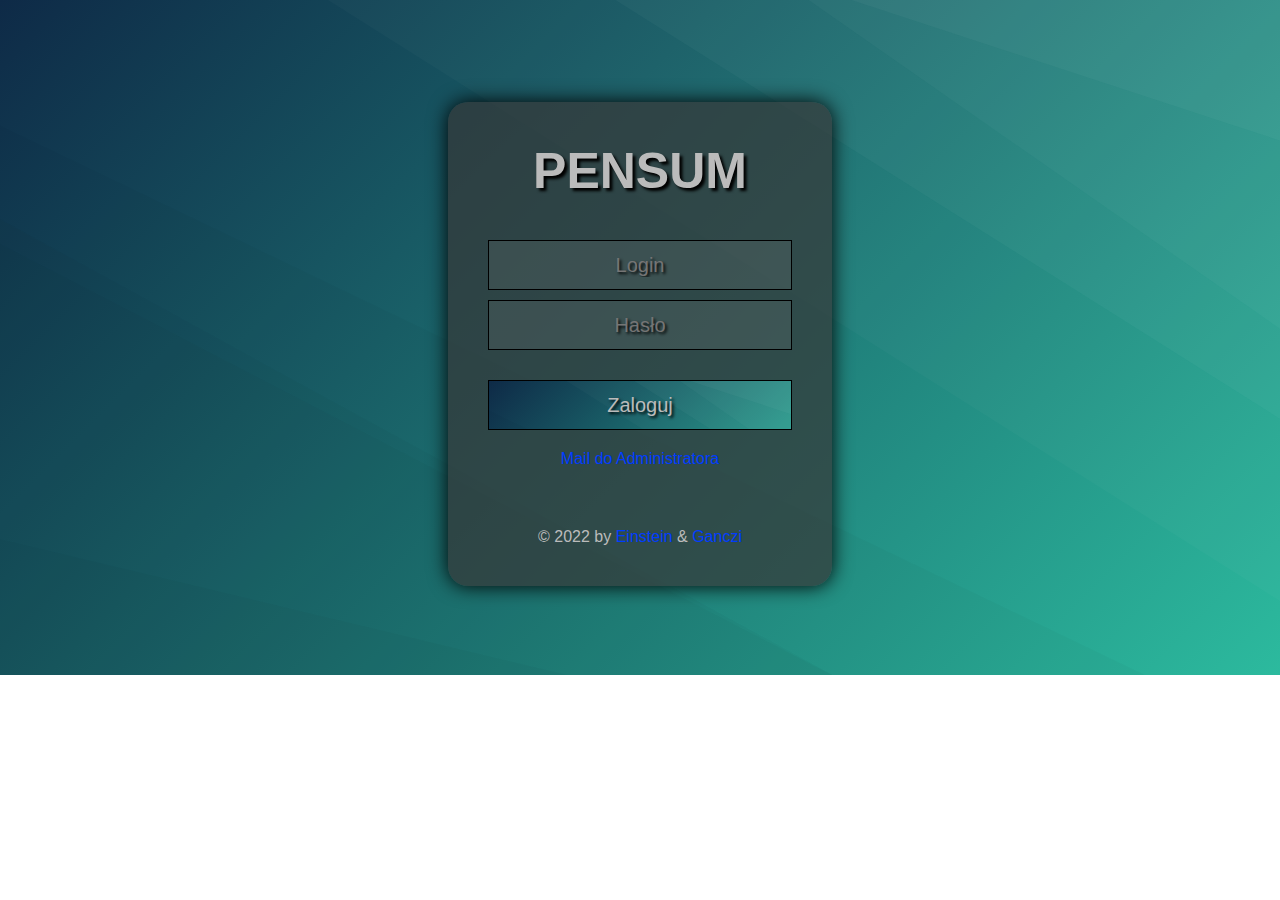
==== index.html @ 500e01d6 "Initial commit" ====
<!DOCTYPE html>
<html lang="pl">

<head>
    <meta charset="UTF-8">
    <meta http-equiv="X-UA-Compatible" content="IE=edge">
    <meta name="viewport" content="width=device-width, initial-scale=1.0">
    <link rel="stylesheet" href="style.css">
    <title>PENSUM - Logowanie</title>
</head>

<body>
    <div class="login-form">
        <h2>PENSUM</h2>
        <form action="home.html">
            <input type="text" name="" id="" placeholder="Login" required>
            <input type="password" name="" id="" placeholder="Hasło" required>
            <input type="submit" value="Zaloguj">
        </form>
        <p><a href="mailto:einstein@agh.edu.pl">Mail do Administratora</a></p>
        <p>&copy; 2022 by
            <a href="https://skos.agh.edu.pl/osoba/artur-gancarz-5318.html" target="_blank">Einstein</a> & <a href="https://github.com/xGanczix" target="_blank">Ganczi</a>
        </p>
    </div>
</body>

</html>
---- style.css ----
* {
    margin: 0;
    padding: 0;
    box-sizing: border-box;
}

body {
    background: url(img/background.svg);
    background-repeat: no-repeat;
    background-size: cover;
    font-family: Arial, Helvetica, sans-serif;
}

.login-form {
    background-color: rgba(54, 54, 54, 0.7);
    width: 30%;
    padding: 40px;
    text-align: center;
    box-shadow: 0px 0px 20px #000;
    margin: 8% auto 0 auto;
    border-radius: 20px;
}

.login-form h2 {
    font-size: 50px;
    color: #bbb;
    text-shadow: 3px 3px 3px #000;
    margin-bottom: 30px;
}

.login-form input {
    width: 100%;
    height: 50px;
    padding: 10px;
    margin-top: 10px;
    background: rgba(185, 185, 185, 0.1);
    border: solid 1px #000;
    color: #bbb;
    font-size: 20px;
    text-shadow: 2px 2px 3px #000;
    text-align: center;
}

.login-form input:last-child {
    margin-top: 30px;
    background: url(img/background.svg);
    background-size: cover;
}

.login-form input:last-child:hover {
    cursor: pointer;
    filter: brightness(0.8);
}

.login-form input:last-child:active {
    cursor: pointer;
    border: inset 2px rgba(185, 185, 185, 0.1);
}

.login-form p {
    margin-top: 20px;
    color: #bbb;
}

.login-form p:last-child {
    margin-top: 60px;
}

.login-form a {
    color: rgb(0, 60, 255);
    margin-top: 20px;
    text-decoration: none;
}

.login-form a:hover {
    filter: brightness(0.9);
}

.dashboard-panel {
    min-width: 98vw;
    max-width: 98vw;
    min-height: 95vh;
    max-height: 95vh;
    margin: 2.5vh 1vw;
    background: rgba(54, 54, 54, 0.7);
    box-shadow: 0px 0px 20px #000;
    border-radius: 20px;
}

nav {
    width: 20%;
    height: 95vh;
    display: inline-block;
    padding: 40px 20px;
    border-radius: 20px 0 0 20px;
    text-align: center;
    background: rgba(185, 185, 185, 0.2);
    float: left;
}

#user-icon {
    width: 150px;
    height: 150px;
    background: #bbb;
    padding: 20px;
    border-radius: 50%;
    border: 1px solid #000
}

.user-info p {
    margin: 20px 0;
    font-size: 30px;
    color: #bbb;
    text-shadow: 2px 2px 3px #000;
}

a.menu {
    display: block;
    width: 100%;
    padding: 20px 10px;
    text-decoration: none;
    color: #bbb;
    font-size: 22px;
    text-shadow: 2px 2px 3px #000;
    transition: all 0.2 ease-in-out;
}

a.menu:hover {
    background: url(img/background.svg);
    background-size: cover;
    filter: brightness(0.8);
}

a.menu:active {
    border: inset 2px rgba(185, 185, 185, 0.1);
}

.active {
    background: url(img/background.svg);
    background-size: cover;
}

main {
    width: 70%;
    height: 100%;
    display: inline-block;
}
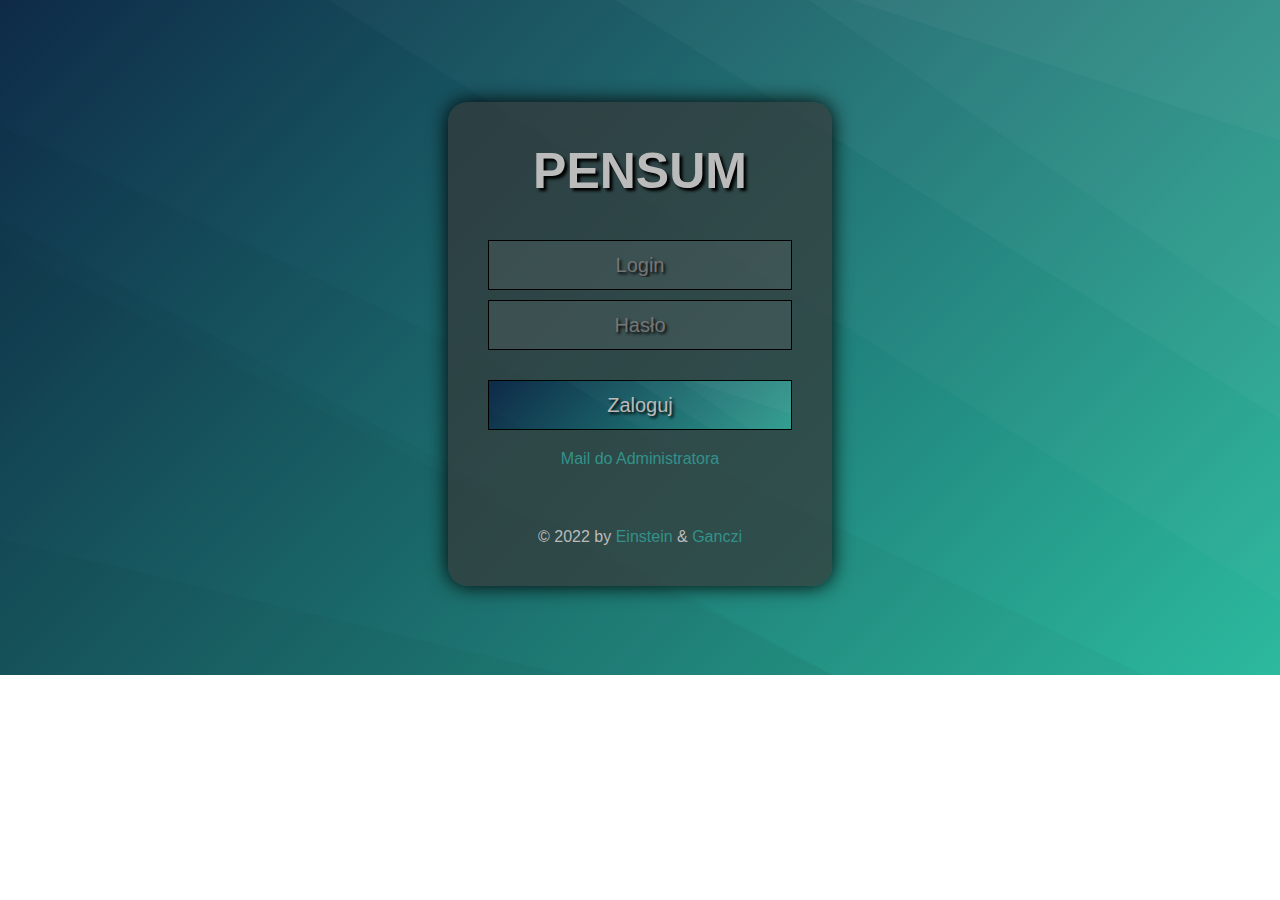
==== commit fa555e70: "Wykładowcy" ====
--- a/index.html
+++ b/index.html
@@ -6,6 +6,7 @@
     <meta http-equiv="X-UA-Compatible" content="IE=edge">
     <meta name="viewport" content="width=device-width, initial-scale=1.0">
     <link rel="stylesheet" href="style.css">
+    <link rel="stylesheet" href="css/fontello.css">
     <title>PENSUM - Logowanie</title>
 </head>
 
--- a/style.css
+++ b/style.css
@@ -2,6 +2,20 @@
     margin: 0;
     padding: 0;
     box-sizing: border-box;
+}
+
+::-webkit-scrollbar {
+    width: 14px;
+}
+
+::-webkit-scrollbar-track {
+    background-color: rgba(185, 185, 185, 0.3);
+}
+
+::-webkit-scrollbar-thumb {
+    background-color: rgb(50, 146, 137);
+    border-radius: 100px;
+    box-shadow: inset 0 0 5px #000;
 }
 
 body {
@@ -67,7 +81,7 @@
 }
 
 .login-form a {
-    color: rgb(0, 60, 255);
+    color: rgb(50, 146, 137);
     margin-top: 20px;
     text-decoration: none;
 }
@@ -89,13 +103,14 @@
 
 nav {
     width: 20%;
-    height: 95vh;
+    height: 90vh;
     display: inline-block;
     padding: 40px 20px;
-    border-radius: 20px 0 0 20px;
+    border-radius: 20px 0 0 0;
     text-align: center;
     background: rgba(185, 185, 185, 0.2);
     float: left;
+    margin-bottom: 0;
 }
 
 #user-icon {
@@ -107,14 +122,14 @@
     border: 1px solid #000
 }
 
-.user-info p {
+.menu-info p {
     margin: 20px 0;
-    font-size: 30px;
+    font-size: 40px;
     color: #bbb;
     text-shadow: 2px 2px 3px #000;
 }
 
-a.menu {
+.menu {
     display: block;
     width: 100%;
     padding: 20px 10px;
@@ -123,15 +138,18 @@
     font-size: 22px;
     text-shadow: 2px 2px 3px #000;
     transition: all 0.2 ease-in-out;
-}
-
-a.menu:hover {
-    background: url(img/background.svg);
-    background-size: cover;
-    filter: brightness(0.8);
-}
-
-a.menu:active {
+    background: none;
+    border: none;
+}
+
+.menu:hover {
+    background: url(img/background.svg);
+    background-size: cover;
+    filter: brightness(0.8);
+    cursor: pointer;
+}
+
+.menu:active {
     border: inset 2px rgba(185, 185, 185, 0.1);
 }
 
@@ -141,7 +159,154 @@
 }
 
 main {
-    width: 70%;
-    height: 100%;
+    width: 80%;
+    height: 90vh;
     display: inline-block;
+    margin-bottom: 0;
+    padding: 30px 20px;
+    scroll-behavior: auto;
+}
+
+main h2 {
+    font-size: 40px;
+    text-align: center;
+    color: #bbb;
+    text-shadow: 3px 3px 3px #000;
+    margin-bottom: 20px;
+}
+
+.wrapper {
+    width: 100%;
+    background: rgba(185, 185, 185, 0.1);
+    height: 78vh;
+    overflow: auto;
+    padding: 20px 10px;
+    text-align: center;
+    border-radius: 14px;
+    box-shadow: 0 0 5px #000;
+}
+
+.row {
+    display: block;
+}
+
+.row input {
+    width: 40%;
+    height: 36px;
+    padding: 6px 10px;
+    background: rgba(185, 185, 185, 0.2);
+    border: none;
+    color: #ccc;
+    font-size: 20px;
+    border: 2px solid rgba(54, 54, 54, 0.7);
+}
+
+.row input::placeholder {
+    color: #999;
+}
+
+.row-name {
+    margin-right: 4px;
+    margin-top: 4px;
+}
+
+.row-name:first-child {
+    margin-right: 0;
+}
+
+.controls {
+    margin-top: 16px;
+}
+
+.icon-plus {
+    background: rgb(32, 180, 57);
+    color: #ccc;
+    text-shadow: 2px 2px 2px #000;
+    font-size: 20px;
+    border-radius: 10px;
+    padding: 7px 5px;
+}
+
+.icon-minus {
+    background: rgb(212, 37, 37);
+    color: #ccc;
+    text-shadow: 2px 2px 2px #000;
+    font-size: 20px;
+    border-radius: 10px;
+    padding: 7px 5px;
+}
+
+.icon-plus:hover,
+.icon-minus:hover {
+    filter: brightness(0.8);
+}
+
+.icon-plus:active,
+.icon-minus:active {
+    border: inset 2px #000;
+}
+
+#save-rows {
+    width: 200px;
+    padding: 10px;
+    font-size: 20px;
+    background: url(img/background.svg);
+    background-position: center;
+    background-size: cover;
+    color: #ddd;
+    text-shadow: 2px 2px 2px #000;
+    margin-top: 20px;
+    border-radius: 10px;
+    border: 1px solid #000;
+}
+
+#save-rows:hover {
+    cursor: pointer;
+    filter: brightness(0.8);
+}
+
+#save-rows:active {
+    cursor: pointer;
+    border: inset 2px rgba(185, 185, 185, 0.1);
+}
+
+.account-info {
+    width: 100%;
+    height: 5vh;
+    background: rgba(185, 185, 185, 0.2);
+    border-radius: 0 0 20px 20px;
+    border-top: 1px solid #777;
+    text-align: right;
+    padding: 10px 24px;
+    font-size: 18px;
+}
+
+.account-info span {
+    color: #bbb;
+    text-shadow: 2px 2px 2px #000;
+}
+
+.account-info #username {
+    margin-left: 6px;
+    color: #888;
+}
+
+#logout {
+    background: url(img/background.svg);
+    background-position: center;
+    background-size: cover;
+    border: 1px solid #000;
+    padding: 6px 14px;
+    margin-left: 14px;
+    color: #bbb;
+    text-shadow: 2px 2px 2px #000
+}
+
+#logout:hover {
+    filter: brightness(0.8);
+    cursor: pointer;
+}
+
+#logout:active {
+    border: inset 2px rgba(185, 185, 185, 0.1);
 }--- a/css/fontello.css
+++ b/css/fontello.css
@@ -0,0 +1,58 @@
+@font-face {
+  font-family: 'fontello';
+  src: url('../font/fontello.eot?35911266');
+  src: url('../font/fontello.eot?35911266#iefix') format('embedded-opentype'),
+       url('../font/fontello.woff2?35911266') format('woff2'),
+       url('../font/fontello.woff?35911266') format('woff'),
+       url('../font/fontello.ttf?35911266') format('truetype'),
+       url('../font/fontello.svg?35911266#fontello') format('svg');
+  font-weight: normal;
+  font-style: normal;
+}
+/* Chrome hack: SVG is rendered more smooth in Windozze. 100% magic, uncomment if you need it. */
+/* Note, that will break hinting! In other OS-es font will be not as sharp as it could be */
+/*
+@media screen and (-webkit-min-device-pixel-ratio:0) {
+  @font-face {
+    font-family: 'fontello';
+    src: url('../font/fontello.svg?35911266#fontello') format('svg');
+  }
+}
+*/
+[class^="icon-"]:before, [class*=" icon-"]:before {
+  font-family: "fontello";
+  font-style: normal;
+  font-weight: normal;
+  speak: never;
+
+  display: inline-block;
+  text-decoration: inherit;
+  width: 1em;
+  margin-right: .2em;
+  text-align: center;
+  /* opacity: .8; */
+
+  /* For safety - reset parent styles, that can break glyph codes*/
+  font-variant: normal;
+  text-transform: none;
+
+  /* fix buttons height, for twitter bootstrap */
+  line-height: 1em;
+
+  /* Animation center compensation - margins should be symmetric */
+  /* remove if not needed */
+  margin-left: .2em;
+
+  /* you can be more comfortable with increased icons size */
+  /* font-size: 120%; */
+
+  /* Font smoothing. That was taken from TWBS */
+  -webkit-font-smoothing: antialiased;
+  -moz-osx-font-smoothing: grayscale;
+
+  /* Uncomment for 3D effect */
+  /* text-shadow: 1px 1px 1px rgba(127, 127, 127, 0.3); */
+}
+
+.icon-minus:before { content: '\e801'; } /* '' */
+.icon-plus:before { content: '\e802'; } /* '' */
